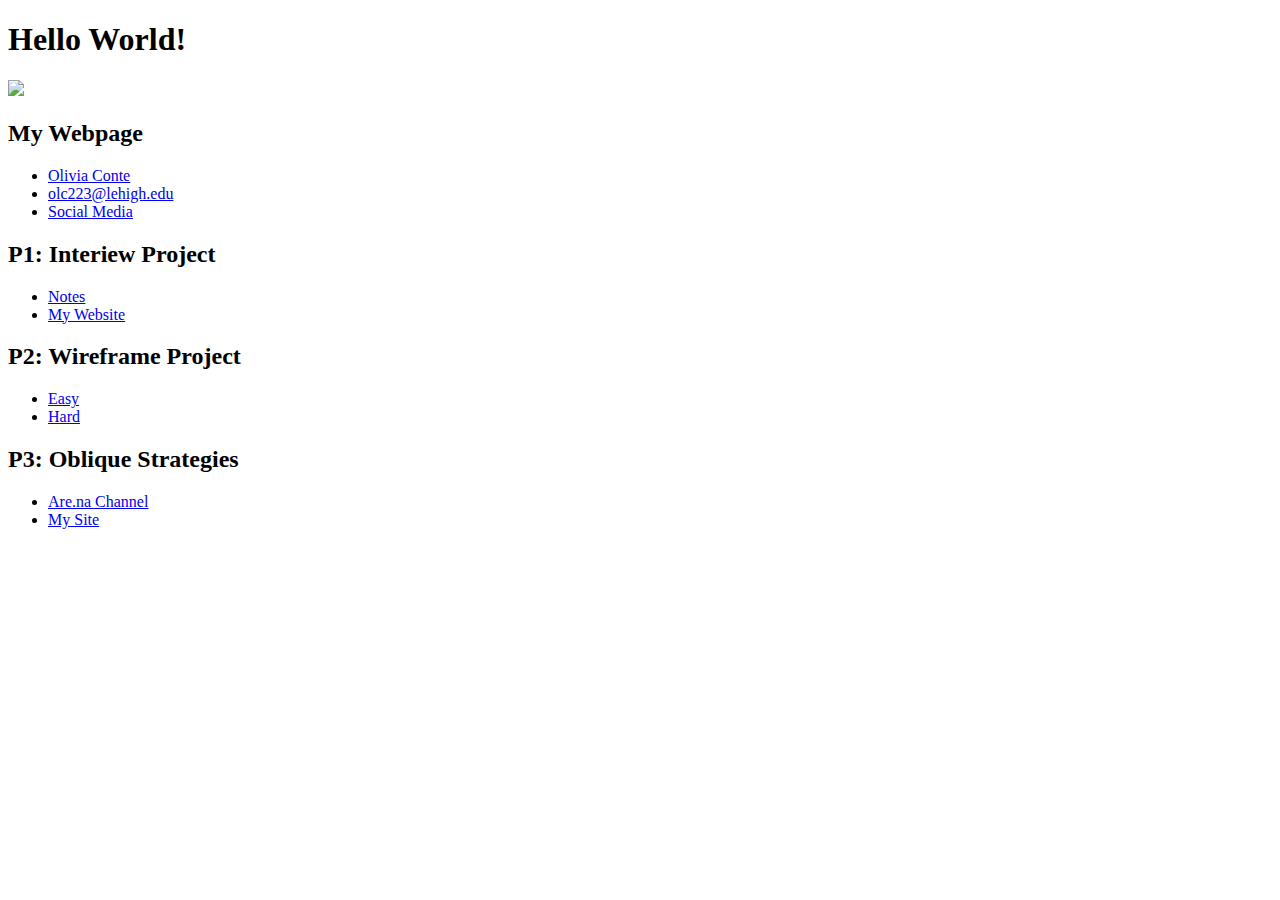
==== Liv Website.html @ 67460829 "Add files via upload" ====
<!DOCTYPE html> 
<html>
  <head>
    <meta charset="UTF-8">
    <title>Olivia Website</title>
    <link rel="stylesheet" href="style.css">
    <meta name="INDEX" content="INDEX,FOLLOW">
    <meta name="description" content="Lehigh University DES 070 Web"
          
  </head>
    
    
    <body>

      <h1>Hello World!</h1>
      
      <img src="https://cdn.glitch.com/44e336a8-6b1f-4d5e-8325-c9bc080af335%2F1511194376-cavachon-puppy-christmas.jpg?v=1629920612040" width="200">
      
      <!--this can be where you put your content-->
      
      <h2>My Webpage</h2>
      <ul>
          <li><a href="#">Olivia Conte</a></li>
          <li><a href="#">olc223@lehigh.edu</a></li>
          <li><a href="#">Social Media</a></li>
        
      </ul>
      
      <h2>P1: Interiew Project</h2>
      <ul>
        
          <li><a href="notes.html">Notes</a></li>
          <li><a href="#">My Website</a></li>
        
      </ul>
      
      <h2>P2: Wireframe Project</h2> 
      <ul>
          <li><a href="#">Easy</a></li>
          <li><a href="#">Hard</a></li>
      </ul>
      
      <h2>P3: Oblique Strategies</h2> 
      <ul>
        
          <li><a href="#">Are.na Channel</a></li>
          <li><a href="#">My Site</a></li>
        
      </ul>
      
      
      
    </body>
  
  
  
</html>
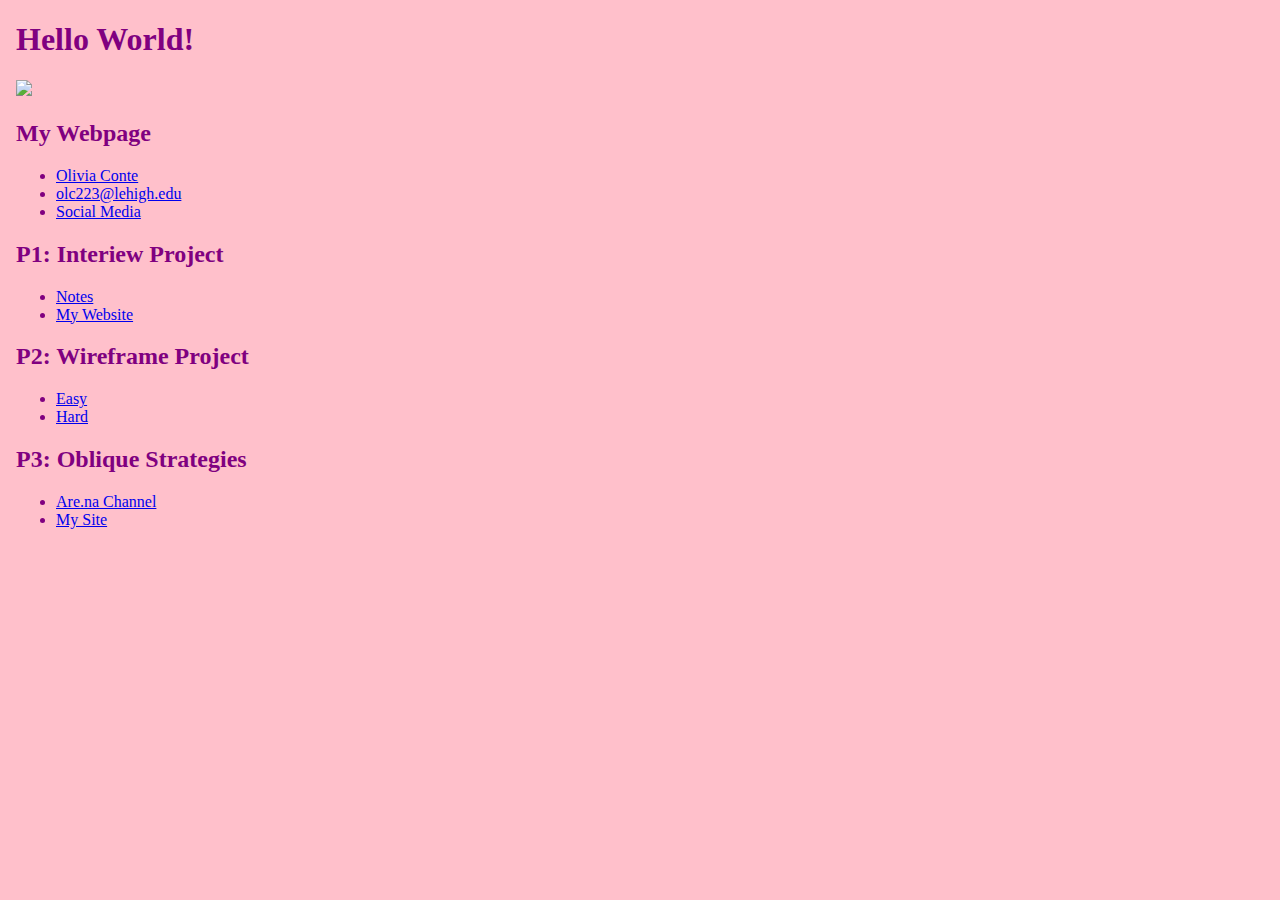
==== commit 7488eca3: "Final?" ====
--- a/Liv Website.html
+++ b/Liv Website.html
@@ -3,7 +3,7 @@
   <head>
     <meta charset="UTF-8">
     <title>Olivia Website</title>
-    <link rel="stylesheet" href="style.css">
+    <link rel="stylesheet" href="Liv Website.css">
     <meta name="INDEX" content="INDEX,FOLLOW">
     <meta name="description" content="Lehigh University DES 070 Web"
           
--- a/Liv Website.css
+++ b/Liv Website.css
@@ -0,0 +1,28 @@
+/* a minimalist set of CSS resets */
+
+/* default to border-box */
+html {
+  box-sizing: border-box;
+  font-size: 16px;
+}
+
+*, *:before, *:after {
+  box-sizing: inherit;
+}
+
+/* adjust typography defaults */
+body {
+  margin: 1rem;
+  font-family: sans-serif
+  line-height: 1.5;
+  color:purple;
+  background-color: pink; 
+
+}
+
+/* images and videos max out at full width */
+img,
+video {
+  height: auto;
+  max-width: 100%;
+}